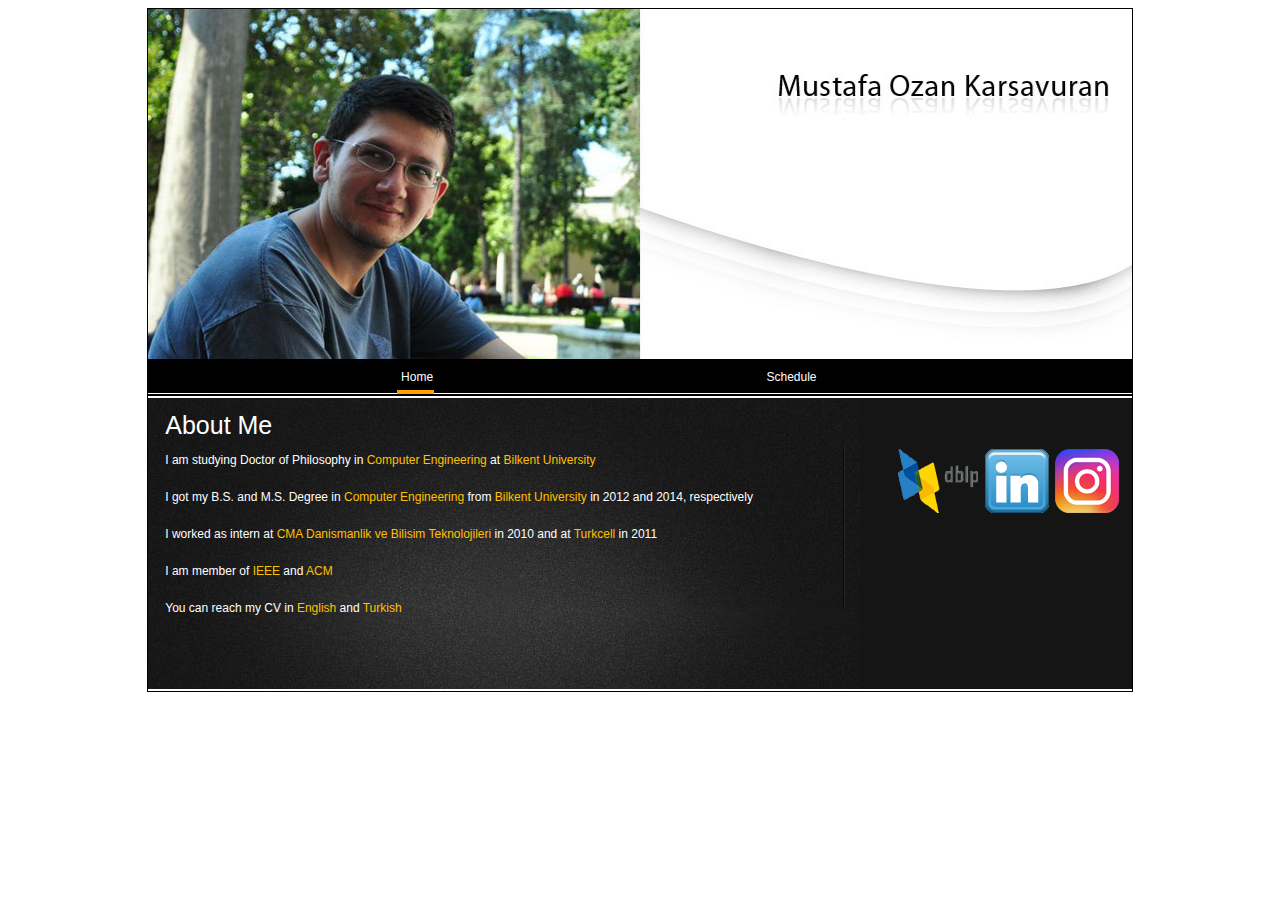
==== index.html @ 5b2ec1ad "pages" ====
<html>
<head>
<title>Ozan Karsavuran</title>
<meta http-equiv="Content-Type" content="text/html; charset=iso-8859-1">
<link href="css/style.css" type="text/css" rel="stylesheet">
<script type="text/javascript">

  var _gaq = _gaq || [];
  _gaq.push(['_setAccount', 'UA-26204854-1']);
  _gaq.push(['_trackPageview']);

  (function() {
    var ga = document.createElement('script'); ga.type = 'text/javascript'; ga.async = true;
    ga.src = ('https:' == document.location.protocol ? 'https://ssl' : 'http://www') + '.google-analytics.com/ga.js';
    var s = document.getElementsByTagName('script')[0]; s.parentNode.insertBefore(ga, s);
  })();

</script>
</head>

<body>

<table width="78%"  border="0" align="center" cellpadding="0" cellspacing="0" class="wrap">
  <tr>
    <td><table width="100%"  border="0" align="left" cellpadding="0" cellspacing="0">
      <tr>
        <td height="132"  align="left" valign="top" class="banner"><table width="100%"  border="0" cellspacing="0" cellpadding="0">
          <tr>
            <td width="52%" rowspan="2">&nbsp;</td>
            
            </tr>
          
        </table></td>
        </tr>
    </table></td>
  </tr>
  <tr>
    <td height="29" class="menu_bg" align="center" >
	<table width="100%" border="0" align="center" cellpadding="0" cellspacing="0">
      <tr class="Content">
	   <td width="45"></td>
        <td width="65"><a href="index.html" class="Content">Home</a><img src="images/orange_bar.jpg" border="0" style=" padding-top:20px; margin-left:-36px; position:absolute;" ></td>
        <td width="65"><a href="schedule.html" class="Content">Schedule</a></td>
       </tr>
    </table></td>
  </tr>
  </table>
<table width="78%"  border="0" align="center" cellpadding="0" cellspacing="0" class="wrap">

  <tr align="center">
    <td height="295"><table width="100%"  border="0" cellspacing="0" cellpadding="0">
      <tr >
        <td height="310" valign="top" bgcolor="#151515" class="body_content"><table width="100%"  border="0" cellspacing="0" cellpadding="0">
          <tr class="wrap">
            <td height="256" align="center" class="footer"><table width="100%"  border="0" cellspacing="0" cellpadding="0">
              <tr>
                <td width="70%" height="257" align="center" valign="top"><table width="95%" height="213" border="0" align="center" cellpadding="0" cellspacing="0">
                  <tr>
                    <td height="139" valign="top"><table width="100%" border="0" cellspacing="0" cellpadding="0">
                      <tr>
                        <td height="55" class="headerContent">About Me </td>
                      </tr>
<!--                      <tr>
                        <td height="37" align="left" valign="top"  class="Content"><div align="justify">I was born in Izmir in 1988</div></td>
                      </tr>
-->					  
					  <tr>
                        <td height="37" align="left" valign="top" class="Content"><div align="justify">I am studying Doctor of Philosophy in <a href="http://www.cs.bilkent.edu.tr/" target="_blank" class="links">Computer Engineering</a> at <a href="http://www.bilkent.edu.tr" target="_blank" class="links">Bilkent University</a></td>
                      </tr>
					  <tr>
                        <td height="37" align="left" valign="top" class="Content"><div align="justify">I got my B.S. and M.S. Degree in <a href="http://www.cs.bilkent.edu.tr/" target="_blank" class="links">Computer Engineering</a> from <a href="http://www.bilkent.edu.tr" target="_blank" class="links">Bilkent University</a> in 2012 and 2014, respectively</div></td>
                      </tr>
					  <tr>
                        <td height="37" align="left" valign="top" class="Content"><div align="justify">I worked as intern at <a href="http://www.cma.com.tr/" target="_blank" class="links">CMA Danismanlik ve Bilisim Teknolojileri</a> in 2010 and at <a href="https://www.turkcell.com.tr" target="_blank" class="links">Turkcell</a> in 2011</div></td>
                      </tr>
					  <tr>
                        <td height="37" align="left" valign="top" class="Content"><div align="justify">I am member of <a href="https://www.ieee.org" target="_blank"  class="links">IEEE</a> and <a href="https://www.acm.org" target="_blank" class="links">ACM</a></div></td>
                      </tr>
<!--					  <tr>
                        <td height="37" align="left" valign="top" class="Content"><div align="justify">I like windsurfing, motor sports, taking photo and reading novel</div></td>
                      </tr>
-->					  
					  <tr>
                        <td height="37" align="left" valign="top"><div align="justify" class="Content">You can reach my CV in <a href="files/ozan_karsavuran_cv_eng.pdf" target="_blank" class="links">English</a> and <a href="files/ozan_karsavuran_cv_tr.pdf"target="_blank" class="links">Turkish</a></div></td>
                      </tr>					 					  
                      
                    </table></td>
                  </tr>
                </table></td>
                <td width="3"><table width="300%" height="165"  border="0" cellpadding="0" cellspacing="0">
                  <tr>
                    <td width="28" class="verticalLine">&nbsp;</td>
                  </tr>
                </table></td>
                <td width="25%" height="70px" align="center" valign="top" ><table width="226" border="0" align="center" cellpadding="2" cellspacing="2">
                  <tr>
                    <td height="45" colspan="3" class="headerContent"></td>
                    </tr>
                  <tr>
					<td><a href="https://dblp.org/pid/180/0098" target="_blank"><img src="images/dblp.png" border="0" ></a></td>
				  
                    <!--<td><a href="https://www.facebook.com/karsavuran" target="_blank"><img src="images/facebook.png" border="0" ></a></td>
                    <td><a href="https://twitter.com/#!/karsavuran" target="_blank"><img src="images/twitter.png" border="0" ></a></td>-->
                    <td><a href="https://www.linkedin.com/pub/ozan-karsavuran/19/a74/421" target="_blank"><img src="images/linked.png" border="0" ></a></td>
					<td><a href="https://www.instagram.com/karsavuran/" target="_blank"><img src="images/insta.png" border="0" ></a></td>
                    </tr>
					<tr color="blue" >
					<td style="color:#171717" colspan="3">Mustafa Ozan Karsavuran</td>
					</tr>
                  
                  
                </table></td>
              </tr>
            </table></td>
          </tr>
          <tr class="wrap">
            <td height="24" align="center" class="footer"><table width="737" height="18" border="0" cellpadding="0" cellspacing="0">
              <tr>
                <td class="">&nbsp;</td>
              </tr>
            </table></td>
          </tr>

          <tr class="wrap">
            <td height="10" align="right"  class="footer"><span style="font-size: 10px;"></td>
          </tr>
        </table></td>
        </tr>
    </table>	</td>
  </tr>
</table>
</body>
</html>
---- css/style.css ----
html{
		margin:0;
		padding:0;
	}
	body{
	background-color:#FFFFFF;
	}
	
	
	.wrap
	{
	 border: 1px solid #000000;
	}
	.banner
	{
	background-image:url(../images/banner.jpg);
	background-repeat:no-repeat;
	height: 350px;
	}
	.slogan
	{
	font-family:Arial;
	font-style:normal;
	font-size:19px;
	color: #000000;
	}
	.body_content
	{
	background-image:url(../images/content_body.jpg);
	background-repeat:no-repeat;
	height:250px;
	}
	.body_content_right
	{
	background-image:url(../images/right_body.jpg);
	background-repeat:repeat;
	height:250px;
	width: 280px;
	}
	.menu_bg
	{
	background-image:url(../images/menu_bg.jpg);
	background-repeat:x-repeat;
	width: 850px;	
	height: 35px;
	}
	.verticalLine
	{
	background-image:url(../images/vert_line.jpg);
	
	background-repeat:repeat-y;
	width: 1px;	
	height: 15px;
	}
	.horzLine
	{
	background-image:url(../images/hroz_line.jpg);	
	background-repeat:repeat-x;
	width: 150px;	
	height: 5px;
	}
	.headerContent
	{
	font-family:Verdana, Arial, Helvetica, sans-serif;
		font-size:25px;
		color:#FFF;
		text-decoration:none;
	}
	.Content
	{
	font-family: Arial;
		font-size:12px;
		color:#FFF;
		text-shadow:White;
		text-decoration:none;
		outline: none;
	}
	a.Content:hover
	{
	font-family: Arial;
		font-size:12px;
		color:#ffc000;
		text-decoration:none;
		outline: none;
	}
	.viewmore
	{
		font-family: Arial;
		font-size:11px;
		color:#ffc000;
		text-decoration:none;
	}
	a.viewmore:hover
	{
	font-family: Arial;
		font-size:11px;
		color:#ffc000;
		text-decoration:underline;
		outline: none;
	}
	.footer
	{
	font-family:Verdana, Arial, Helvetica, sans-serif;
		font-size:11px;
		color:#FFF;
		text-decoration:none;
	}
	a.footer:hover
	{
	font-family:Verdana, Arial, Helvetica, sans-serif;
		font-size:11px;
		color:#ffc000;
		text-decoration:underline;
		outline: none;
	}
	.txtBox
	{
	padding-bottom: 1px solid #ff0000;
	padding-top: 1px solid #ff0000;
	padding-left: 1px solid #ff0000;
	padding-right: 1px solid #ff0000;
	height:15px;
	width: 150px;
	margin-top:5px;
	color:#666666;
	font-family:Verdana, Arial, Helvetica, sans-serif;
	font-size:11px;
	}
	
	a.links:link {text-decoration: none;color:#ffc000;}
	a.links:visited {text-decoration: none;color:#ffc000;}
	a.links:hover {text-decoration: underline; color: white;}
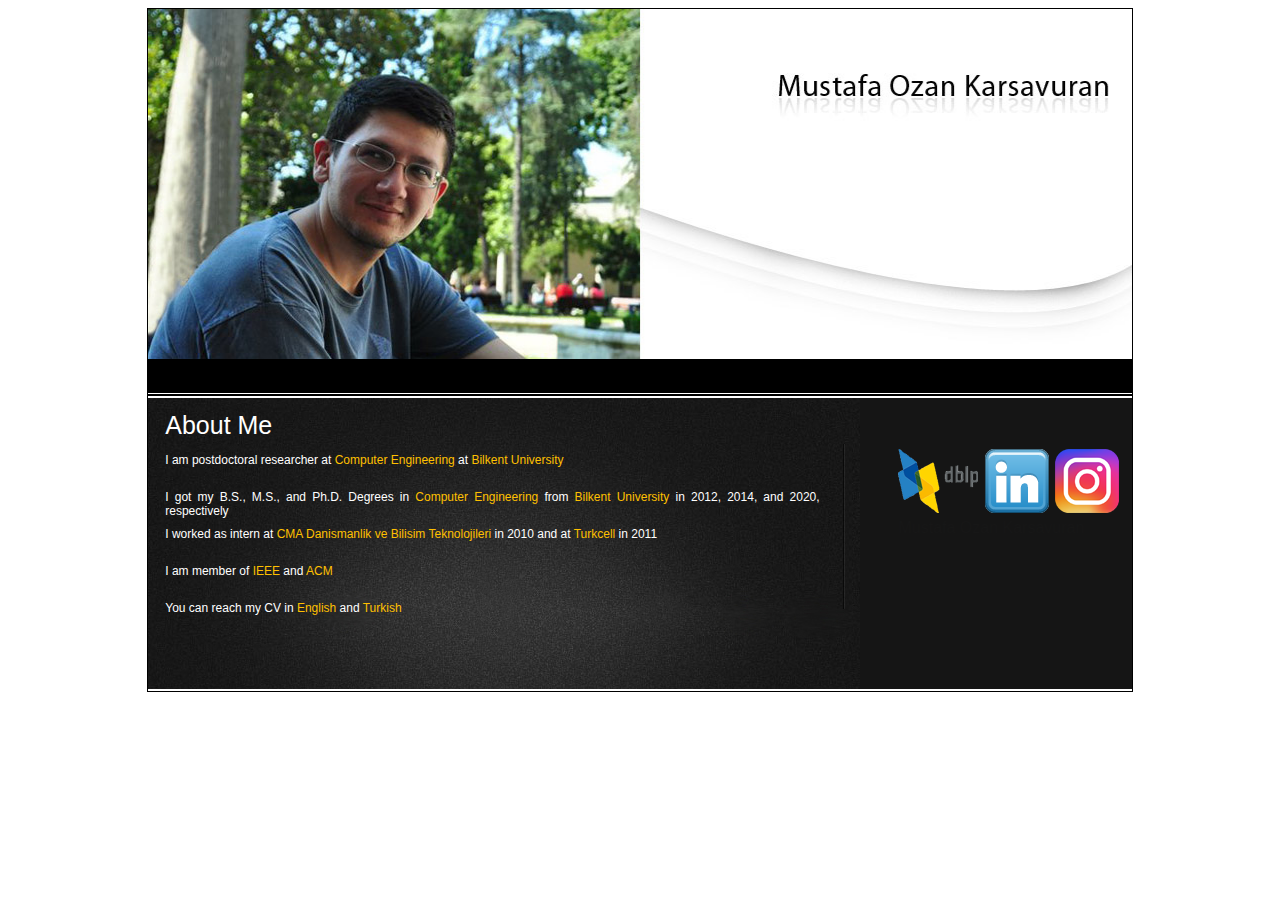
==== commit 9cf330ee: "update cv.  OZAN-ASUS:Ozan:Mon Aug 31 19:30:01 TSS 2020" ====
--- a/index.html
+++ b/index.html
@@ -36,13 +36,16 @@
   </tr>
   <tr>
     <td height="29" class="menu_bg" align="center" >
+<!--
 	<table width="100%" border="0" align="center" cellpadding="0" cellspacing="0">
       <tr class="Content">
 	   <td width="45"></td>
         <td width="65"><a href="index.html" class="Content">Home</a><img src="images/orange_bar.jpg" border="0" style=" padding-top:20px; margin-left:-36px; position:absolute;" ></td>
         <td width="65"><a href="schedule.html" class="Content">Schedule</a></td>
+
        </tr>
-    </table></td>
+    </table>-->
+	</td>
   </tr>
   </table>
 <table width="78%"  border="0" align="center" cellpadding="0" cellspacing="0" class="wrap">
@@ -65,10 +68,10 @@
                       </tr>
 -->					  
 					  <tr>
-                        <td height="37" align="left" valign="top" class="Content"><div align="justify">I am studying Doctor of Philosophy in <a href="http://www.cs.bilkent.edu.tr/" target="_blank" class="links">Computer Engineering</a> at <a href="http://www.bilkent.edu.tr" target="_blank" class="links">Bilkent University</a></td>
+                        <td height="37" align="left" valign="top" class="Content"><div align="justify">I am postdoctoral researcher at <a href="http://www.cs.bilkent.edu.tr/" target="_blank" class="links">Computer Engineering</a> at <a href="http://www.bilkent.edu.tr" target="_blank" class="links">Bilkent University</a></td>
                       </tr>
 					  <tr>
-                        <td height="37" align="left" valign="top" class="Content"><div align="justify">I got my B.S. and M.S. Degree in <a href="http://www.cs.bilkent.edu.tr/" target="_blank" class="links">Computer Engineering</a> from <a href="http://www.bilkent.edu.tr" target="_blank" class="links">Bilkent University</a> in 2012 and 2014, respectively</div></td>
+                        <td height="37" align="left" valign="top" class="Content"><div align="justify">I got my B.S., M.S., and Ph.D. Degrees in <a href="http://www.cs.bilkent.edu.tr/" target="_blank" class="links">Computer Engineering</a> from <a href="http://www.bilkent.edu.tr" target="_blank" class="links">Bilkent University</a> in 2012, 2014, and 2020, respectively</div></td>
                       </tr>
 					  <tr>
                         <td height="37" align="left" valign="top" class="Content"><div align="justify">I worked as intern at <a href="http://www.cma.com.tr/" target="_blank" class="links">CMA Danismanlik ve Bilisim Teknolojileri</a> in 2010 and at <a href="https://www.turkcell.com.tr" target="_blank" class="links">Turkcell</a> in 2011</div></td>
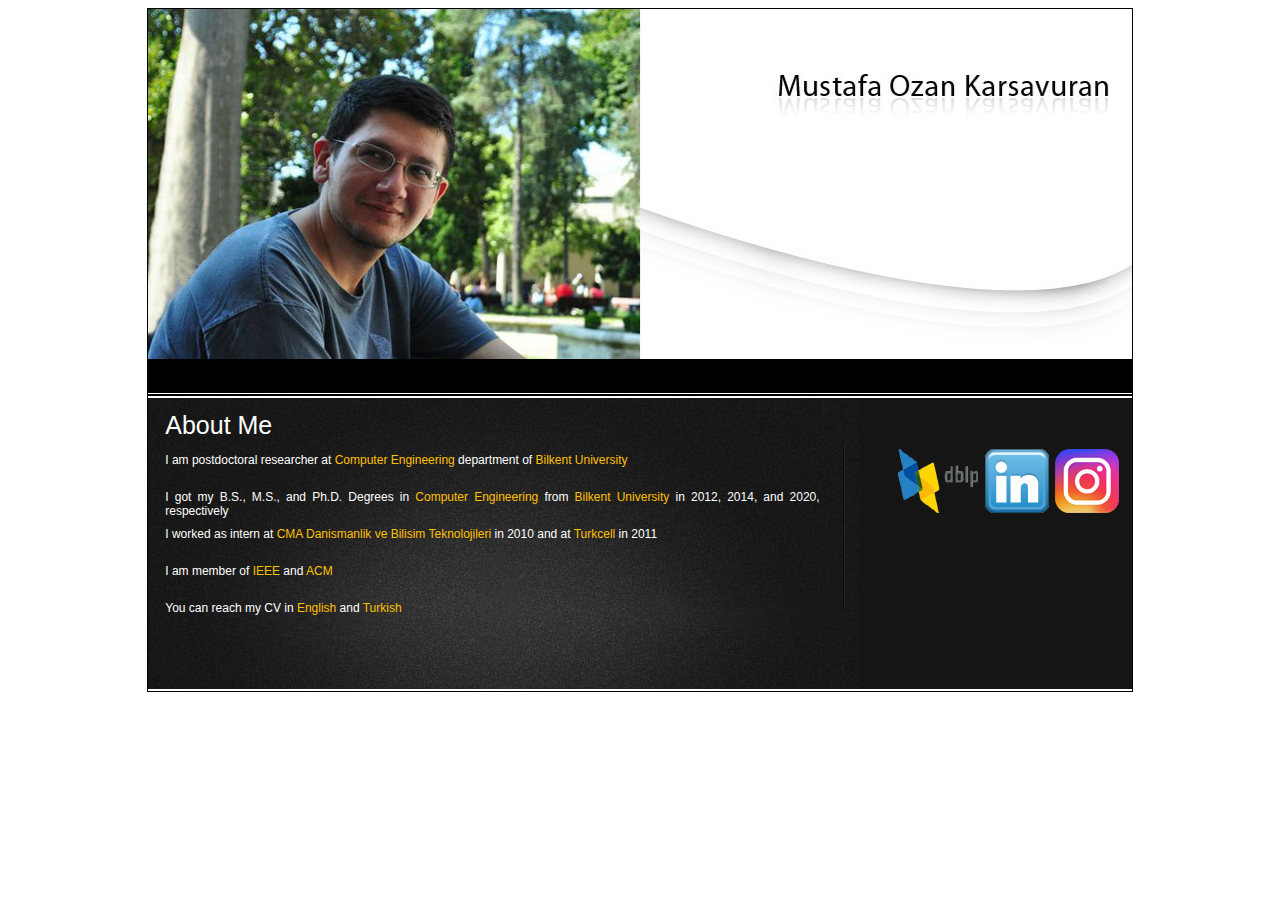
==== commit 11f95603: "update cv.  OZAN-ASUS:Ozan:Mon Aug 31 19:32:12 TSS 2020" ====
--- a/index.html
+++ b/index.html
@@ -68,7 +68,7 @@
                       </tr>
 -->					  
 					  <tr>
-                        <td height="37" align="left" valign="top" class="Content"><div align="justify">I am postdoctoral researcher at <a href="http://www.cs.bilkent.edu.tr/" target="_blank" class="links">Computer Engineering</a> at <a href="http://www.bilkent.edu.tr" target="_blank" class="links">Bilkent University</a></td>
+                        <td height="37" align="left" valign="top" class="Content"><div align="justify">I am postdoctoral researcher at <a href="http://www.cs.bilkent.edu.tr/" target="_blank" class="links">Computer Engineering</a> department of <a href="http://www.bilkent.edu.tr" target="_blank" class="links">Bilkent University</a></td>
                       </tr>
 					  <tr>
                         <td height="37" align="left" valign="top" class="Content"><div align="justify">I got my B.S., M.S., and Ph.D. Degrees in <a href="http://www.cs.bilkent.edu.tr/" target="_blank" class="links">Computer Engineering</a> from <a href="http://www.bilkent.edu.tr" target="_blank" class="links">Bilkent University</a> in 2012, 2014, and 2020, respectively</div></td>
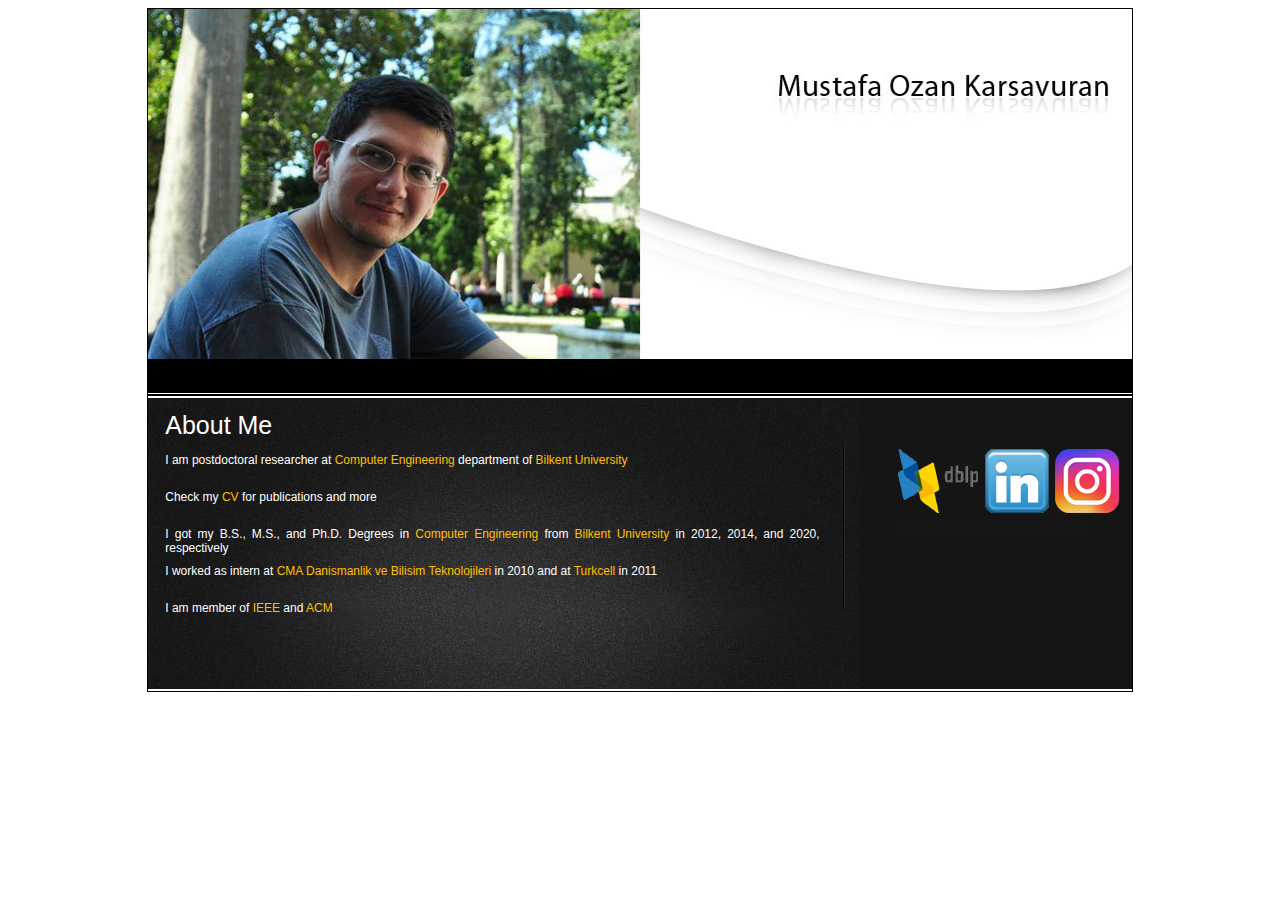
==== commit 4153b6d9: "update cv" ====
--- a/index.html
+++ b/index.html
@@ -71,6 +71,12 @@
                         <td height="37" align="left" valign="top" class="Content"><div align="justify">I am postdoctoral researcher at <a href="http://www.cs.bilkent.edu.tr/" target="_blank" class="links">Computer Engineering</a> department of <a href="http://www.bilkent.edu.tr" target="_blank" class="links">Bilkent University</a></td>
                       </tr>
 					  <tr>
+                         <td height="37" align="left" valign="top"><div align="justify" class="Content">Check my <a href="files/ozan_karsavuran_cv_eng.pdf" target="_blank" class="links">CV</a> for publications and more </div></td>
+                      </tr>
+					  
+					  
+
+					  <tr>
                         <td height="37" align="left" valign="top" class="Content"><div align="justify">I got my B.S., M.S., and Ph.D. Degrees in <a href="http://www.cs.bilkent.edu.tr/" target="_blank" class="links">Computer Engineering</a> from <a href="http://www.bilkent.edu.tr" target="_blank" class="links">Bilkent University</a> in 2012, 2014, and 2020, respectively</div></td>
                       </tr>
 					  <tr>
@@ -83,9 +89,10 @@
                         <td height="37" align="left" valign="top" class="Content"><div align="justify">I like windsurfing, motor sports, taking photo and reading novel</div></td>
                       </tr>
 -->					  
-					  <tr>
-                        <td height="37" align="left" valign="top"><div align="justify" class="Content">You can reach my CV in <a href="files/ozan_karsavuran_cv_eng.pdf" target="_blank" class="links">English</a> and <a href="files/ozan_karsavuran_cv_tr.pdf"target="_blank" class="links">Turkish</a></div></td>
+<!--					  <tr>
+                                <td height="37" align="left" valign="top"><div align="justify" class="Content">You can reach my CV in <a href="files/ozan_karsavuran_cv_eng.pdf" target="_blank" class="links">English</a> and <a href="files/ozan_karsavuran_cv_tr.pdf"target="_blank" class="links">Turkish</a></div></td>
                       </tr>					 					  
+ -->	
                       
                     </table></td>
                   </tr>
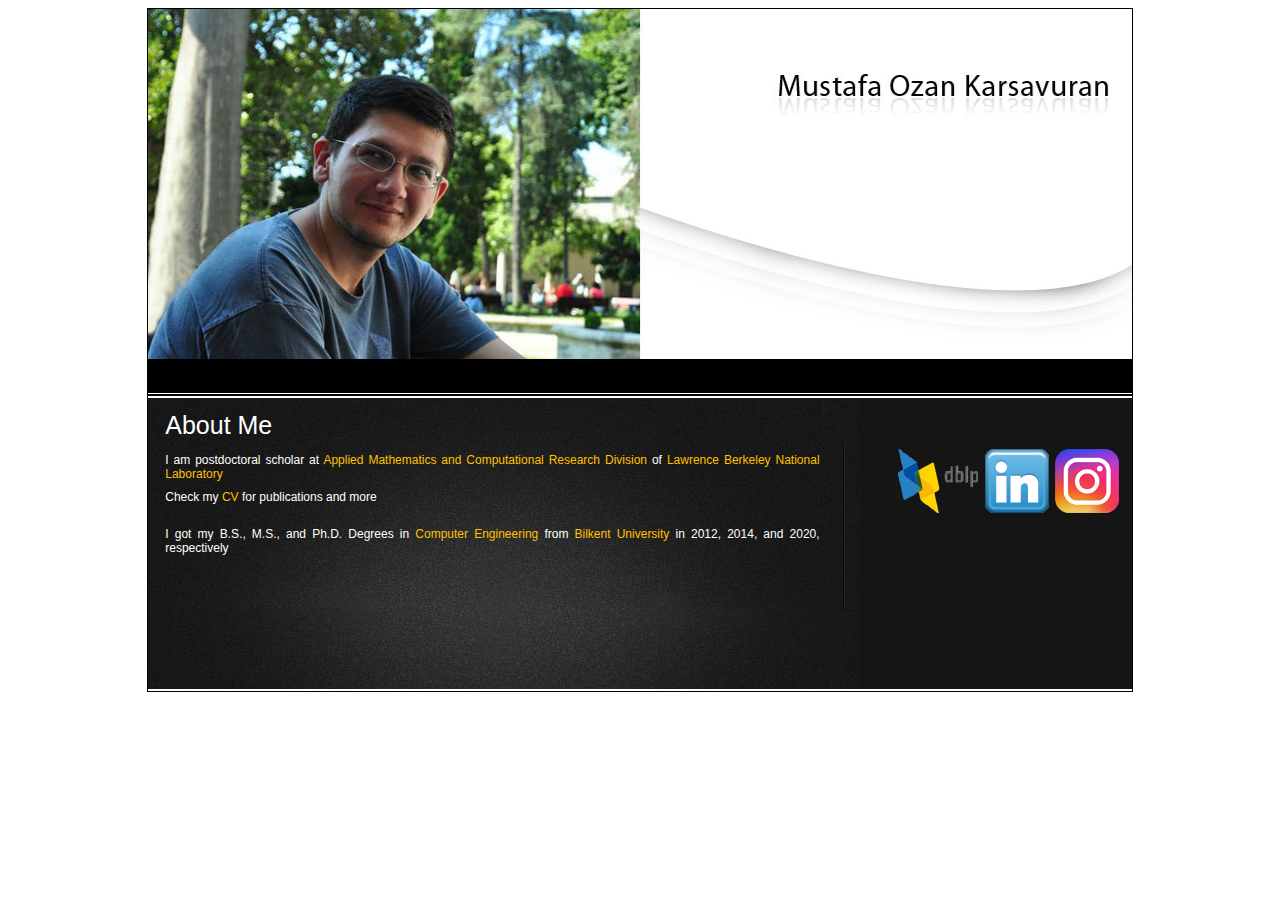
==== commit 150d050d: "update home" ====
--- a/index.html
+++ b/index.html
@@ -68,10 +68,10 @@
                       </tr>
 -->					  
 					  <tr>
-                        <td height="37" align="left" valign="top" class="Content"><div align="justify">I am postdoctoral researcher at <a href="http://www.cs.bilkent.edu.tr/" target="_blank" class="links">Computer Engineering</a> department of <a href="http://www.bilkent.edu.tr" target="_blank" class="links">Bilkent University</a></td>
+                        <td height="37" align="left" valign="top" class="Content"><div align="justify">I am postdoctoral scholar at <a href="https://crd.lbl.gov/divisions/amcr" target="_blank" class="links">Applied Mathematics and Computational Research Division</a> of <a href="https://lbl.gov" target="_blank" class="links">Lawrence Berkeley National Laboratory</a></td>
                       </tr>
 					  <tr>
-                         <td height="37" align="left" valign="top"><div align="justify" class="Content">Check my <a href="files/ozan_karsavuran_cv_eng.pdf" target="_blank" class="links">CV</a> for publications and more </div></td>
+                         <td height="37" align="left" valign="top"><div align="justify" class="Content">Check my <a href="files/OzanKarsavuranCV.pdf" target="_blank" class="links">CV</a> for publications and more </div></td>
                       </tr>
 					  
 					  
@@ -79,12 +79,14 @@
 					  <tr>
                         <td height="37" align="left" valign="top" class="Content"><div align="justify">I got my B.S., M.S., and Ph.D. Degrees in <a href="http://www.cs.bilkent.edu.tr/" target="_blank" class="links">Computer Engineering</a> from <a href="http://www.bilkent.edu.tr" target="_blank" class="links">Bilkent University</a> in 2012, 2014, and 2020, respectively</div></td>
                       </tr>
-					  <tr>
+<!--					  <tr>
                         <td height="37" align="left" valign="top" class="Content"><div align="justify">I worked as intern at <a href="http://www.cma.com.tr/" target="_blank" class="links">CMA Danismanlik ve Bilisim Teknolojileri</a> in 2010 and at <a href="https://www.turkcell.com.tr" target="_blank" class="links">Turkcell</a> in 2011</div></td>
-                      </tr>
+                      </tr>
+
 					  <tr>
                         <td height="37" align="left" valign="top" class="Content"><div align="justify">I am member of <a href="https://www.ieee.org" target="_blank"  class="links">IEEE</a> and <a href="https://www.acm.org" target="_blank" class="links">ACM</a></div></td>
-                      </tr>
+                      </tr>
+-->
 <!--					  <tr>
                         <td height="37" align="left" valign="top" class="Content"><div align="justify">I like windsurfing, motor sports, taking photo and reading novel</div></td>
                       </tr>
